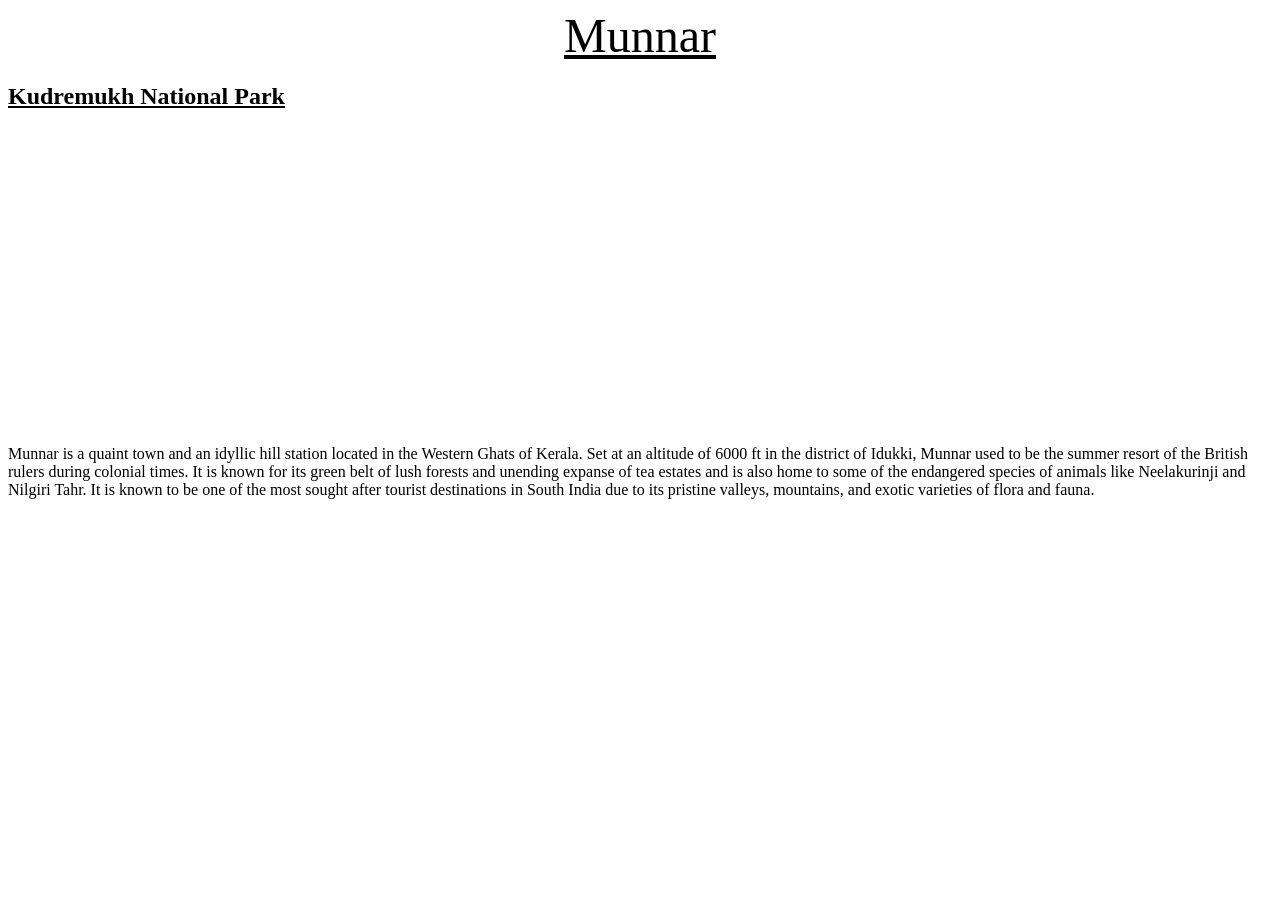
==== description.html @ 0acacfd2 "Add files via upload" ====
<html>
<head>
<title>Munnar</title>
</head>
<body>
<p align="center">
<font size="120"><u>Munnar</u></font></p>
<h2><u>Kudremukh National Park</h2></u>
<iframe width="560"height="315"src="https://www.youtube.com/embed/AJMoA22e3yw"frameborder="0"allow="accelerometer;autoplay;clip-board-write;encrypted-media;gyroscope;picture-in-picture"allowfullscreen></iframe><br>
Munnar is a quaint town and an idyllic hill station located in the Western Ghats of Kerala. Set at an altitude of 6000 ft in the district of Idukki, Munnar used to be the summer resort of the British rulers during colonial times. It is known for its green belt of lush forests and unending expanse of tea estates and is also home to some of the endangered species of animals like Neelakurinji and Nilgiri Tahr. It is known to be one of the most sought after tourist destinations in South India due to its pristine valleys, mountains, and exotic varieties of flora and fauna. </p>
</body>
</html>
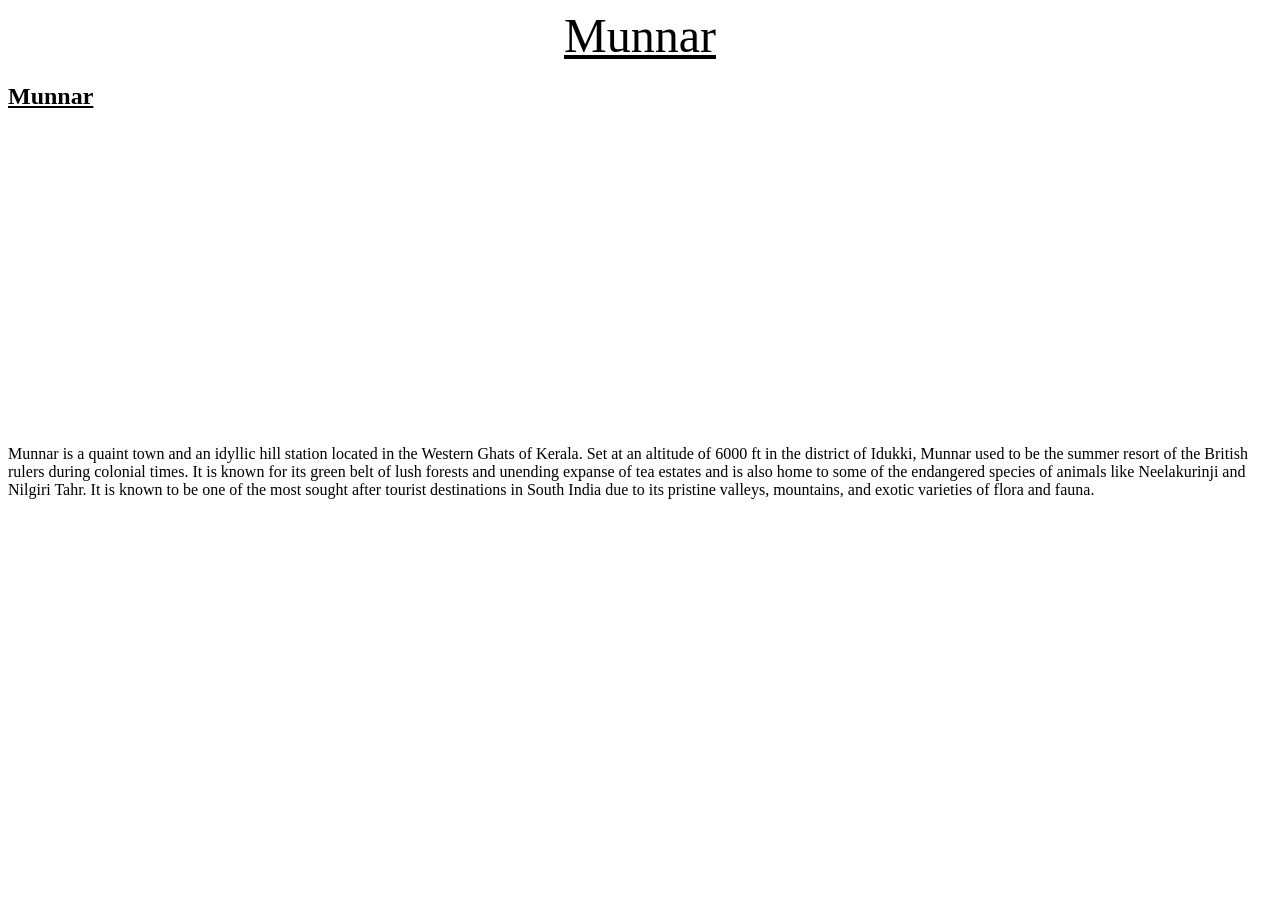
==== commit 38523d25: "Add files via upload" ====
--- a/description.html
+++ b/description.html
@@ -5,7 +5,7 @@
 <body>
 <p align="center">
 <font size="120"><u>Munnar</u></font></p>
-<h2><u>Kudremukh National Park</h2></u>
+<h2><u>Munnar</h2></u>
 <iframe width="560"height="315"src="https://www.youtube.com/embed/AJMoA22e3yw"frameborder="0"allow="accelerometer;autoplay;clip-board-write;encrypted-media;gyroscope;picture-in-picture"allowfullscreen></iframe><br>
 Munnar is a quaint town and an idyllic hill station located in the Western Ghats of Kerala. Set at an altitude of 6000 ft in the district of Idukki, Munnar used to be the summer resort of the British rulers during colonial times. It is known for its green belt of lush forests and unending expanse of tea estates and is also home to some of the endangered species of animals like Neelakurinji and Nilgiri Tahr. It is known to be one of the most sought after tourist destinations in South India due to its pristine valleys, mountains, and exotic varieties of flora and fauna. </p>
 </body>
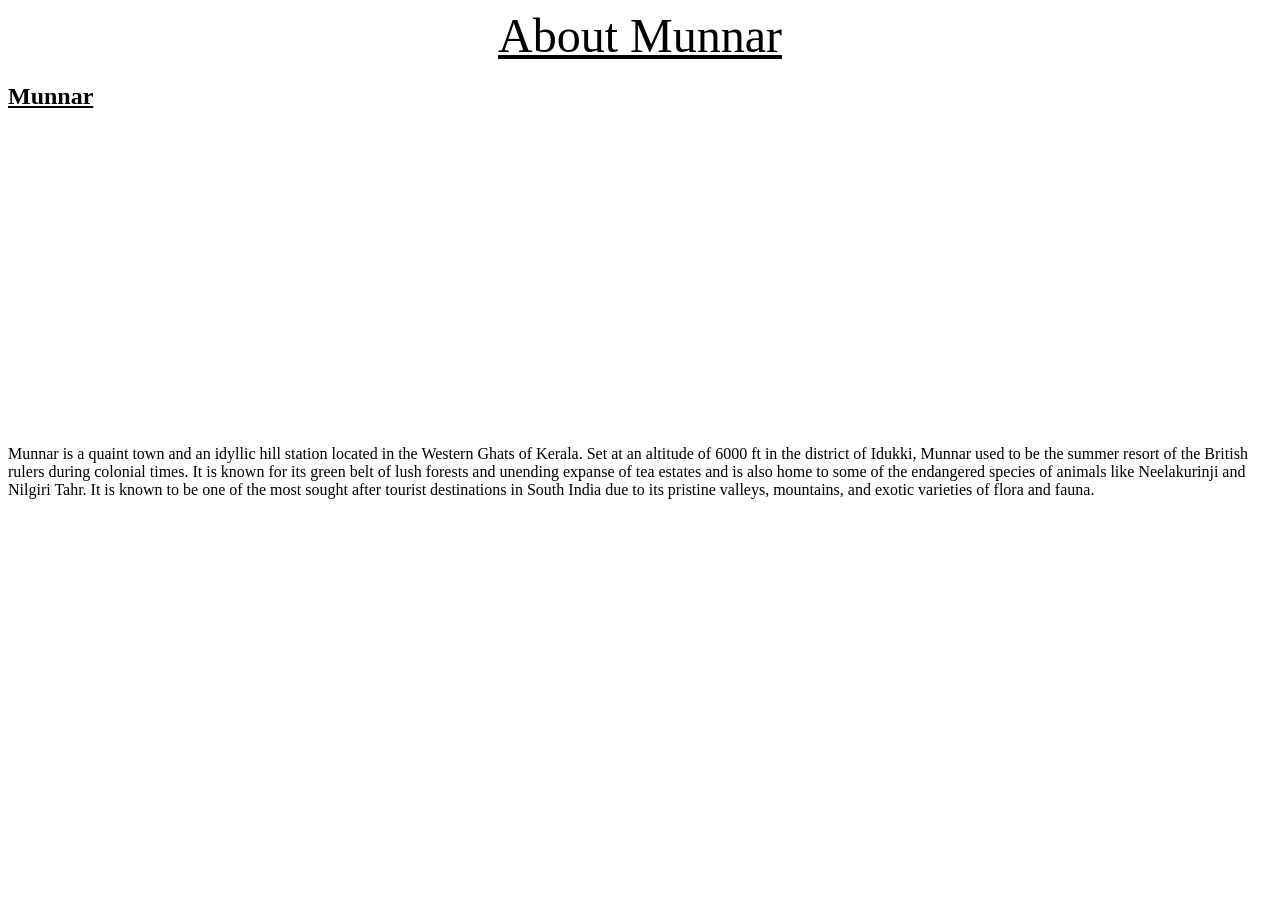
==== commit c19afc39: "Update description.html" ====
--- a/description.html
+++ b/description.html
@@ -4,9 +4,9 @@
 </head>
 <body>
 <p align="center">
-<font size="120"><u>Munnar</u></font></p>
+<font size="120"><u>About Munnar</u></font></p>
 <h2><u>Munnar</h2></u>
 <iframe width="560"height="315"src="https://www.youtube.com/embed/AJMoA22e3yw"frameborder="0"allow="accelerometer;autoplay;clip-board-write;encrypted-media;gyroscope;picture-in-picture"allowfullscreen></iframe><br>
 Munnar is a quaint town and an idyllic hill station located in the Western Ghats of Kerala. Set at an altitude of 6000 ft in the district of Idukki, Munnar used to be the summer resort of the British rulers during colonial times. It is known for its green belt of lush forests and unending expanse of tea estates and is also home to some of the endangered species of animals like Neelakurinji and Nilgiri Tahr. It is known to be one of the most sought after tourist destinations in South India due to its pristine valleys, mountains, and exotic varieties of flora and fauna. </p>
 </body>
-</html>+</html>
